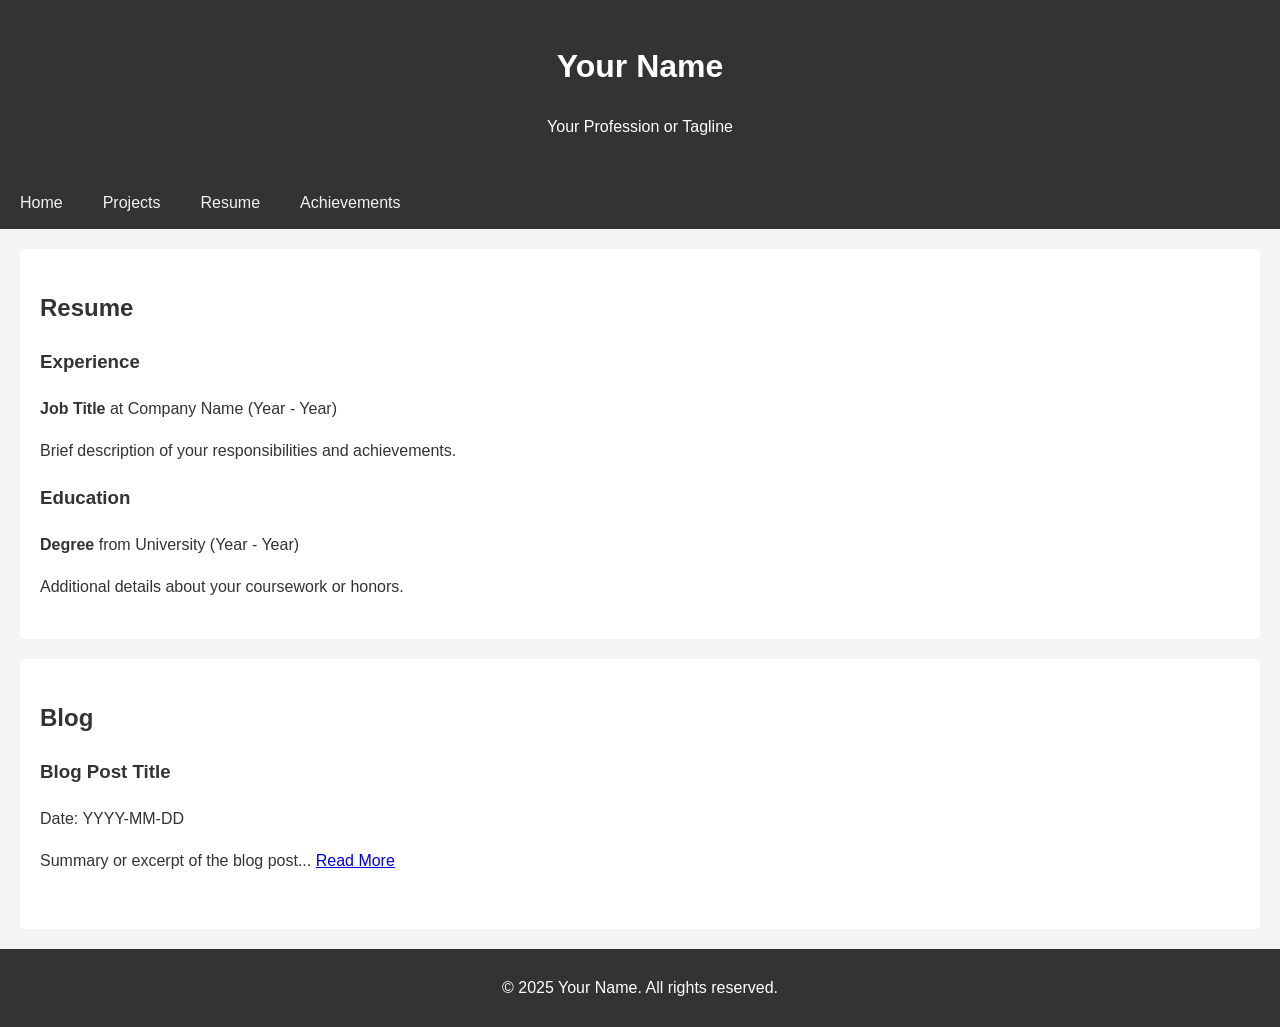
==== docs/index.html @ 31adb641 "change folder name" ====
<!DOCTYPE html>
<html lang="en">
<head>
  <meta charset="UTF-8">
  <title>Tan Min Zheng</title>
  <link rel="stylesheet" href="../assets/styles.css">
</head>
<body>
  <header>
    <h1>Your Name</h1>
    <p>Your Profession or Tagline</p>
  </header>

  <body>
    <div class="navbar">
      <a href="index.html">Home</a>
      <a href="projects.html">Projects</a>
      <a href="resume.html">Resume</a>
      <a href="achievement.html">Achievements</a>
    </div>

  <section id="resume">
    <h2>Resume</h2>
    <div class="experience">
      <h3>Experience</h3>
      <ul>
        <li>
          <strong>Job Title</strong> at Company Name (Year - Year)
          <p>Brief description of your responsibilities and achievements.</p>
        </li>
        <!-- Add more experience entries as needed -->
      </ul>
    </div>
    <div class="education">
      <h3>Education</h3>
      <ul>
        <li>
          <strong>Degree</strong> from University (Year - Year)
          <p>Additional details about your coursework or honors.</p>
        </li>
        <!-- Add more education entries as needed -->
      </ul>
    </div>
  </section>

  <section id="blog">
    <h2>Blog</h2>
    <article>
      <h3>Blog Post Title</h3>
      <p class="date">Date: YYYY-MM-DD</p>
      <p>Summary or excerpt of the blog post... <a href="#">Read More</a></p>
    </article>
    <!-- Add more blog posts as needed -->
  </section>

  <footer>
    <p>&copy; 2025 Your Name. All rights reserved.</p>
  </footer>
</body>
</html>
---- assets/styles.css ----
/* General Styles */
body {
    font-family: Arial, sans-serif;
    margin: 0;
    padding: 0;
    background-color: #f4f4f4;
    color: #333;
    line-height: 1.6;
    }

/* Nav Bar Section */
.navbar {
    background-color: #333;
    overflow: hidden;
    }

.navbar a {
    float: left;
    display: block;
    color: #f2f2f2;
    text-align: center;
    padding: 14px 20px;
    text-decoration: none;
    }

.navbar a:hover {
    background-color: #ddd;
    color: #333;
    }
/*End of Nav Bar Section*/

/* Header */
header {
    background-color: #333;
    color: #fff;
    padding: 20px;
    text-align: center;
    }

/* Resume Section */
#resume {
    background-color: #fff;
    margin: 20px;
    padding: 20px;
    border-radius: 5px;
    }

/* Experience and Education Styling */
#resume .experience, 
#resume .education {
    margin-bottom: 20px;
    }

#resume ul {
    list-style: none;
    padding: 0;
    }

#resume li {
    margin-bottom: 15px;
    }

/* Blog Section */
#blog {
    background-color: #fff;
    margin: 20px;
    padding: 20px;
    border-radius: 5px;
    }

#blog article {
    border-bottom: 1px solid #ccc;
    padding-bottom: 10px;
    margin-bottom: 10px;
    }

#blog article:last-child {
    border-bottom: none;
    }

/* Footer */
footer {
    background-color: #333;
    color: #fff;
    text-align: center;
    padding: 10px;
    }
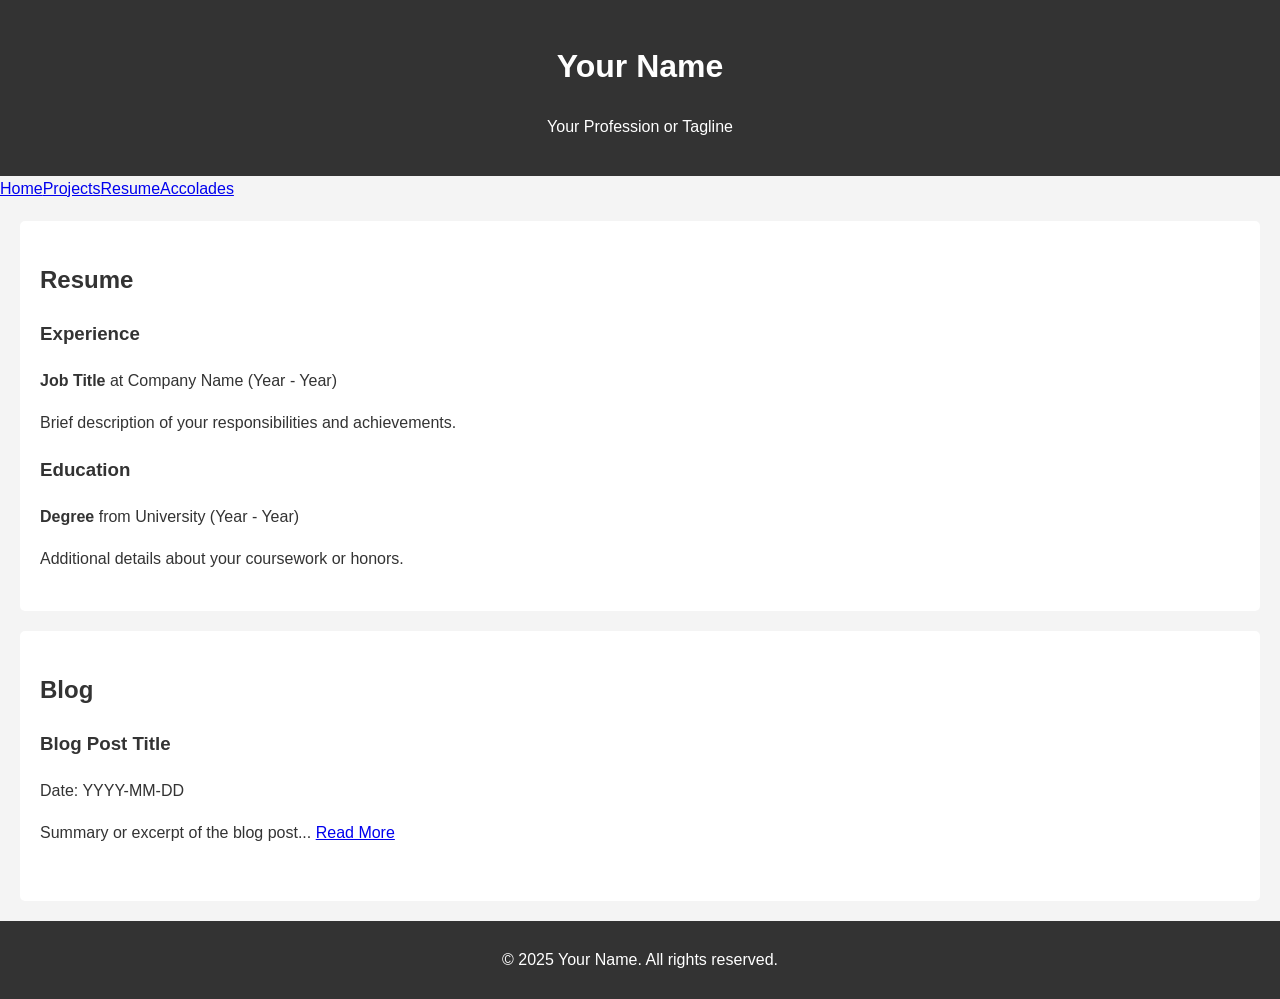
==== commit 9e78d2c6: "add style" ====
--- a/docs/index.html
+++ b/docs/index.html
@@ -2,7 +2,7 @@
 <html lang="en">
 <head>
   <meta charset="UTF-8">
-  <title>Tan Min Zheng</title>
+  <title>Home Page</title>
   <link rel="stylesheet" href="../assets/styles.css">
 </head>
 <body>
@@ -16,7 +16,7 @@
       <a href="index.html">Home</a>
       <a href="projects.html">Projects</a>
       <a href="resume.html">Resume</a>
-      <a href="achievement.html">Achievements</a>
+      <a href="achievement.html">Accolades</a>
     </div>
 
   <section id="resume">
--- a/assets/styles.css
+++ b/assets/styles.css
@@ -1,3 +1,35 @@
+/* Container limited to 60% width and centered */
+.container {
+    max-width: 60%;
+    margin: 0 auto;
+    padding: 0 1rem;
+  }
+  
+/* Default navigation bar styling */
+.navbar {
+display: flex;
+list-style: none;
+padding: 0;
+margin: 0;
+}
+
+/* Default dropdown nav styling (initially hidden) */
+.nav-dropdown {
+display: none;
+}
+
+/* Media query: when viewport width is 600px or less,
+    hide the full nav bar and show the dropdown */
+@media screen and (max-width: 600px) {
+.navbar {
+    display: none;
+}
+
+.nav-dropdown {
+    display: block;
+}
+}
+
 /* General Styles */
 body {
     font-family: Arial, sans-serif;
@@ -7,27 +39,6 @@
     color: #333;
     line-height: 1.6;
     }
-
-/* Nav Bar Section */
-.navbar {
-    background-color: #333;
-    overflow: hidden;
-    }
-
-.navbar a {
-    float: left;
-    display: block;
-    color: #f2f2f2;
-    text-align: center;
-    padding: 14px 20px;
-    text-decoration: none;
-    }
-
-.navbar a:hover {
-    background-color: #ddd;
-    color: #333;
-    }
-/*End of Nav Bar Section*/
 
 /* Header */
 header {
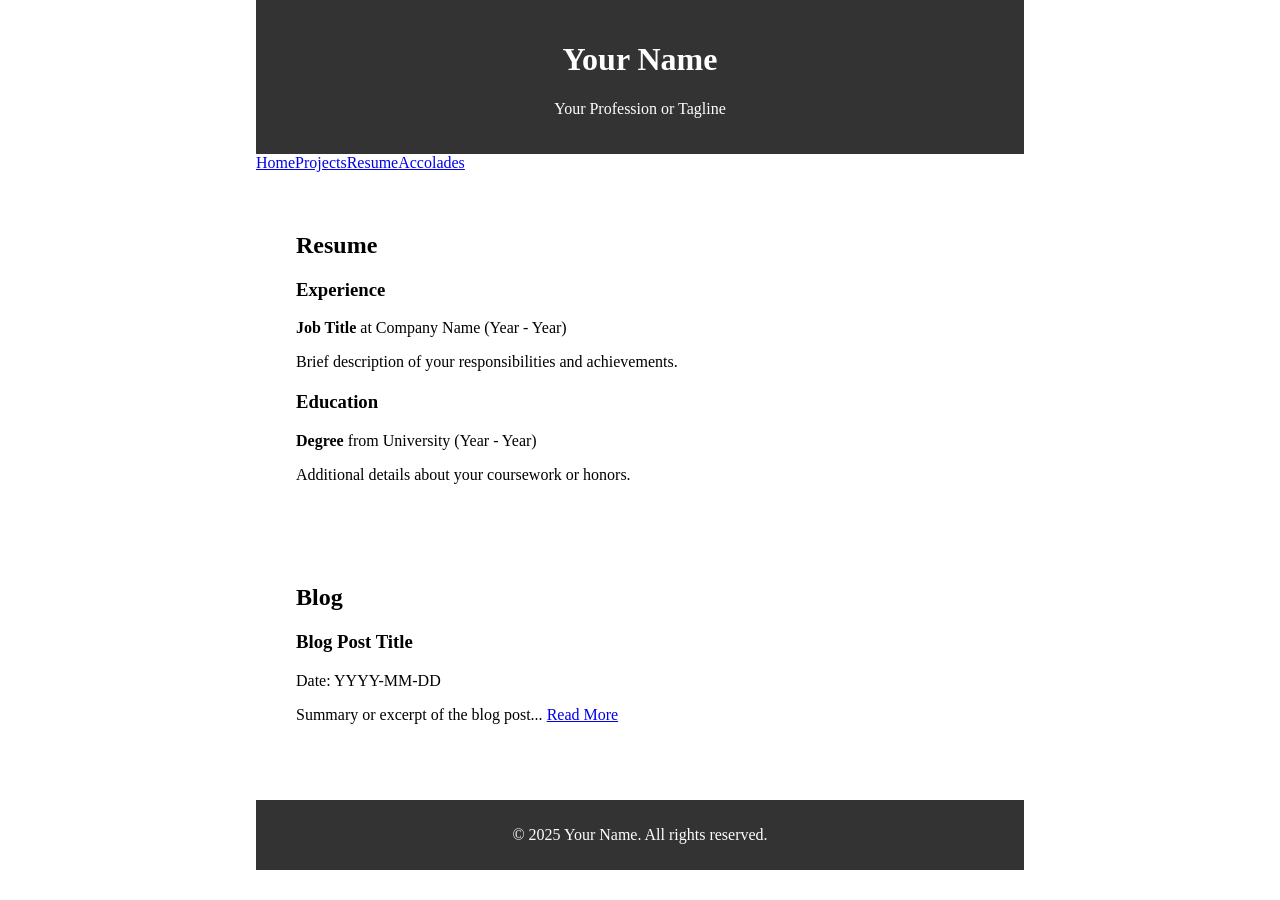
==== commit ef7f251d: "update all" ====
--- a/docs/index.html
+++ b/docs/index.html
@@ -3,7 +3,7 @@
 <head>
   <meta charset="UTF-8">
   <title>Home Page</title>
-  <link rel="stylesheet" href="../assets/styles.css">
+  <link rel="stylesheet" href="assets/styles.css">
 </head>
 <body>
   <header>
@@ -11,13 +11,30 @@
     <p>Your Profession or Tagline</p>
   </header>
 
-  <body>
-    <div class="navbar">
-      <a href="index.html">Home</a>
-      <a href="projects.html">Projects</a>
-      <a href="resume.html">Resume</a>
-      <a href="achievement.html">Accolades</a>
-    </div>
+  <!-- nav bar -->
+  <div>
+    <nav>
+      <!-- main nav screen -->
+      <ul class="navbar">
+        <li><a href="index.html">Home</a></li>
+        <li><a href="projects.html">Projects</a></li>
+        <li><a href="resume.html">Resume</a></li>
+        <li><a href="achievement.html">Accolades</a></li>
+      </ul>
+  
+      <!-- minimised dropdown nav -->
+      <div class="nav-dropdown">
+        <button id="dropdownButton">Menu</button>
+        <ul id="dropdownMenu">
+          <li><a href="index.html">Home</a></li>
+          <li><a href="projects.html">Projects</a></li>
+          <li><a href="resume.html">Resume</a></li>
+          <li><a href="achievement.html">Accolades</a></li>
+        </ul>
+      </div>
+    </nav>
+  </div>
+  
 
   <section id="resume">
     <h2>Resume</h2>
--- a/docs/assets/styles.css
+++ b/docs/assets/styles.css
@@ -0,0 +1,93 @@
+body {
+    /* font-family: Arial, sans-serif; */
+    max-width: 60%;
+    margin: 0 auto;
+    padding: 0 1rem;
+    /* background-color: #f4f4f4; */
+    /* color: #333; */
+    /* line-height: 1.6; */
+    }
+  
+/* Default navigation bar styling */
+.navbar {
+    display: flex;
+    list-style: none;
+    padding: 0;
+    margin: 0;
+    }
+
+/* Default dropdown nav styling (initially hidden) */
+.nav-dropdown {
+    display: none; 
+    }
+
+/* Media query: when viewport width is 600px or less, hide the full nav bar and show the dropdown */
+@media screen and (max-width: 600px) {
+.navbar {
+    display: none;
+}
+
+.nav-dropdown {
+    display: block;
+}
+}
+
+
+
+/* Header */
+header {
+    background-color: #333;
+    color: #fff;
+    padding: 20px;
+    text-align: center;
+    }
+
+/* Resume Section */
+#resume {
+    background-color: #fff;
+    margin: 20px;
+    padding: 20px;
+    border-radius: 5px;
+    }
+
+/* Experience and Education Styling */
+#resume .experience, 
+#resume .education {
+    margin-bottom: 20px;
+    }
+
+#resume ul {
+    list-style: none;
+    padding: 0;
+    }
+
+#resume li {
+    margin-bottom: 15px;
+    }
+
+/* Blog Section */
+#blog {
+    background-color: #fff;
+    margin: 20px;
+    padding: 20px;
+    border-radius: 5px;
+    }
+
+#blog article {
+    border-bottom: 1px solid #ccc;
+    padding-bottom: 10px;
+    margin-bottom: 10px;
+    }
+
+#blog article:last-child {
+    border-bottom: none;
+    }
+
+/* Footer */
+footer {
+    background-color: #333;
+    color: #fff;
+    text-align: center;
+    padding: 10px;
+    }
+  
